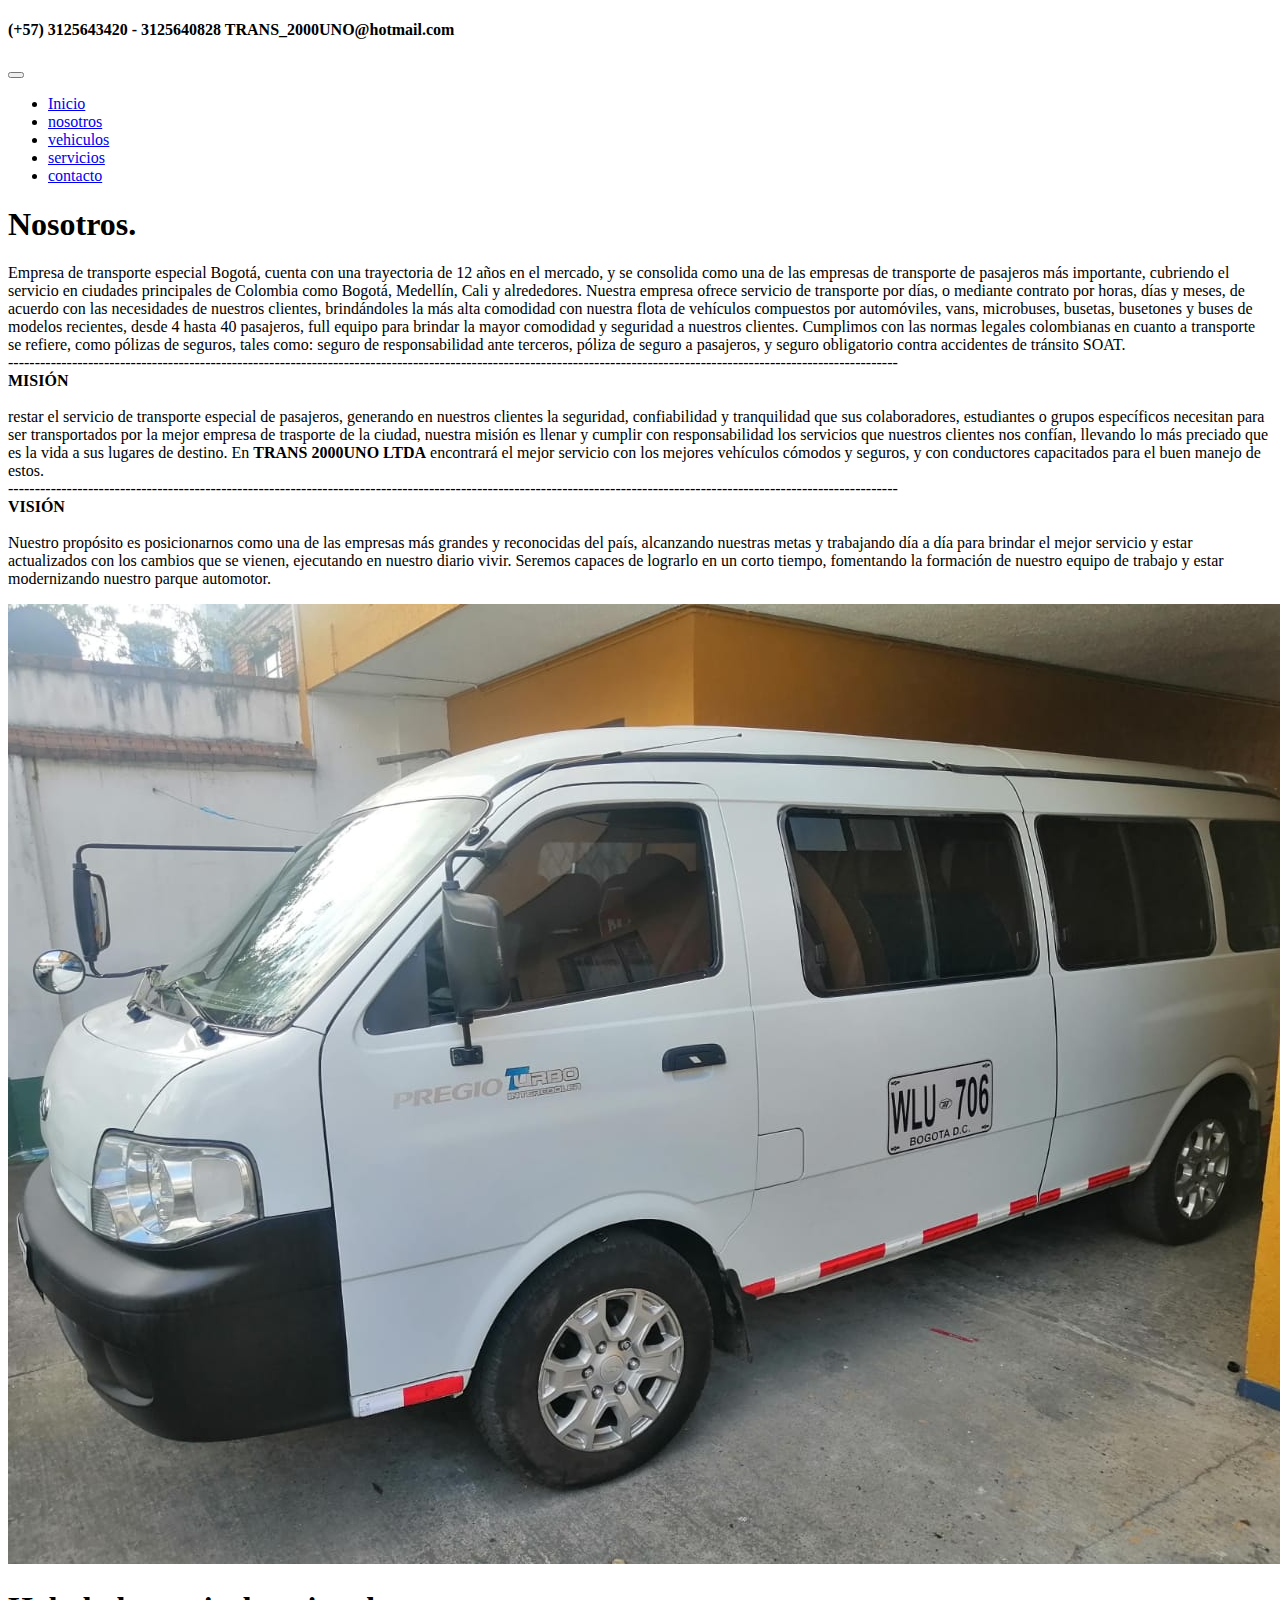
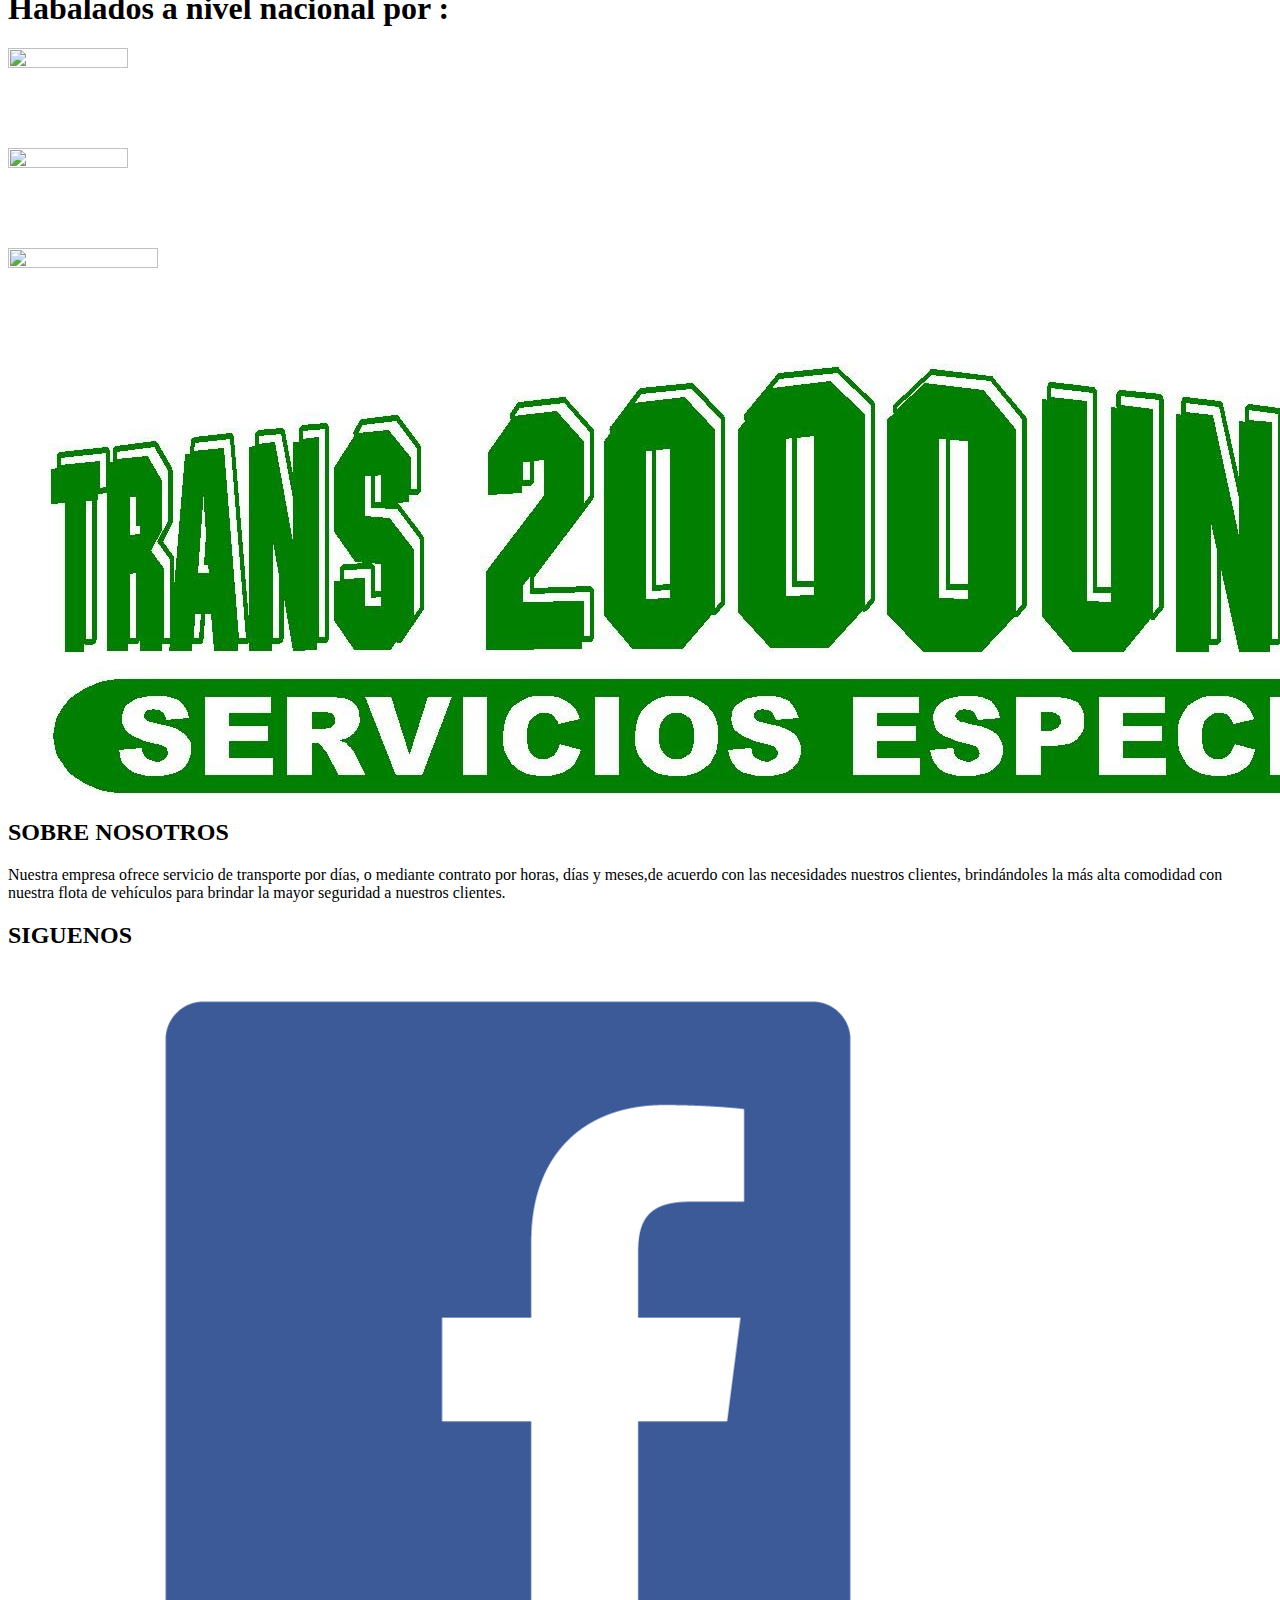
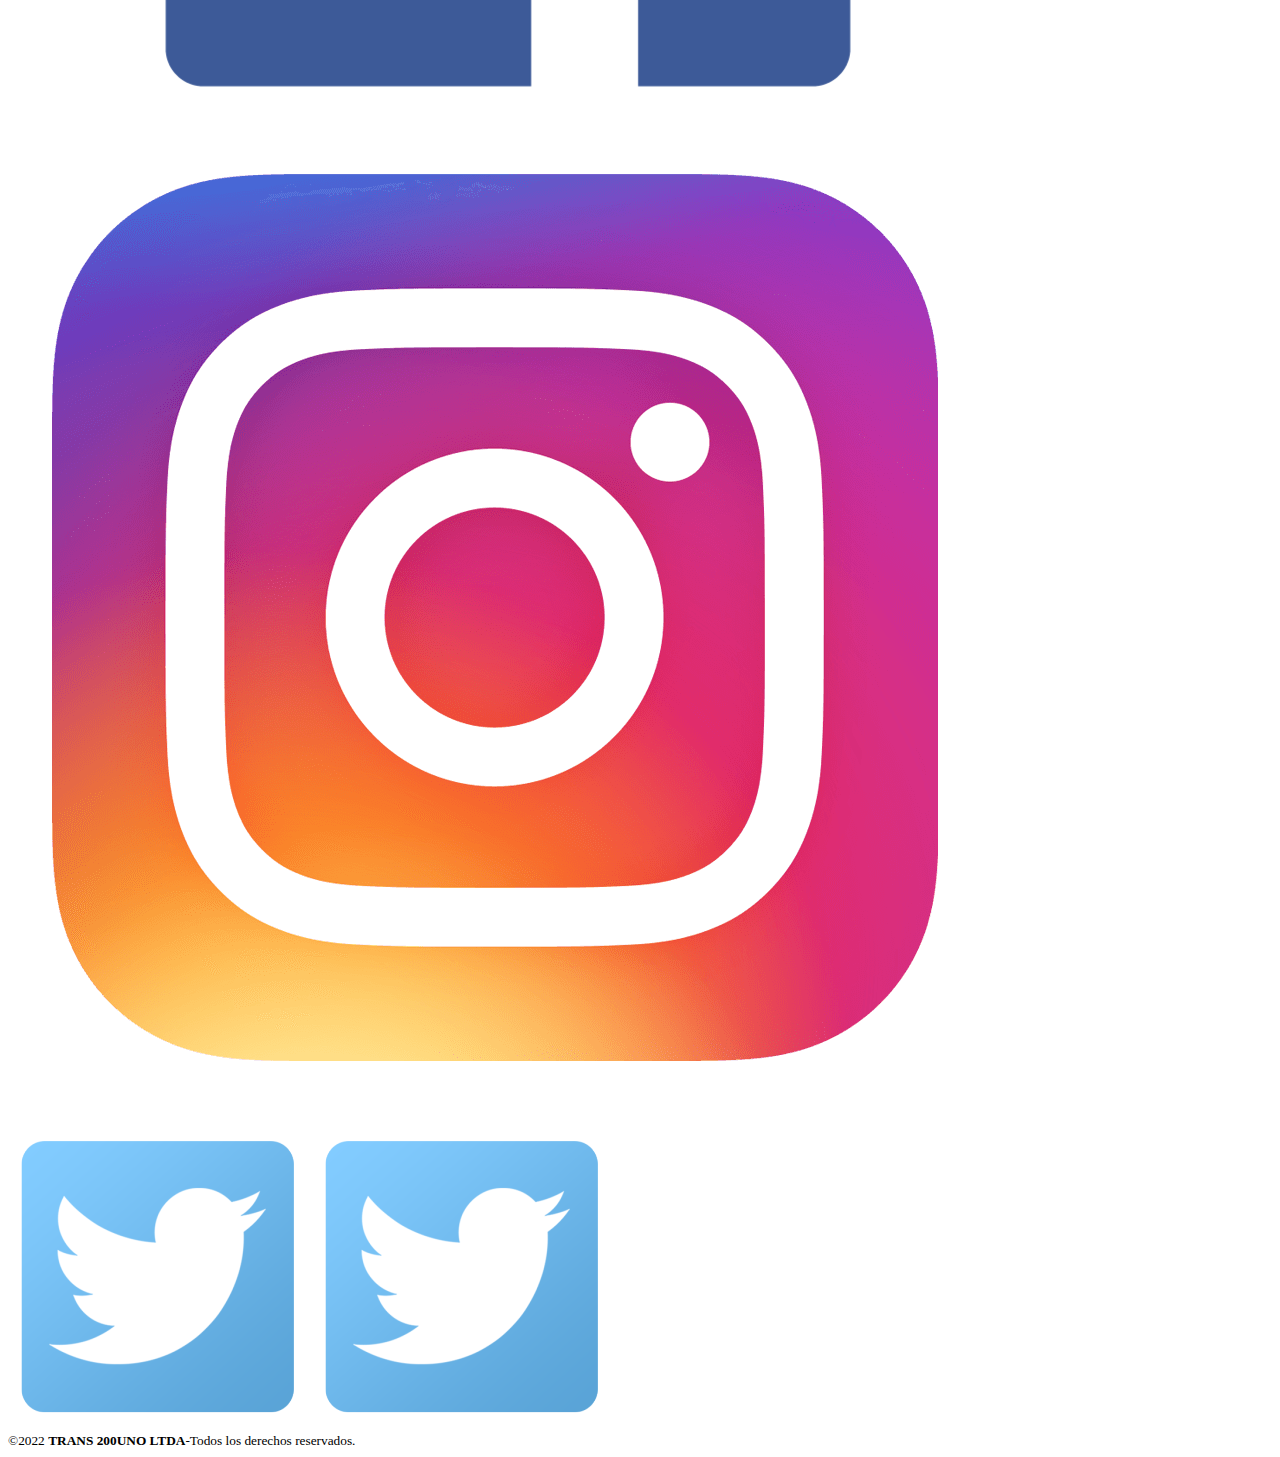
==== nosotros.html @ ce33eaed "agregar las otras paginas" ====
<!doctype html>
<html lang="en">
    <head>
            <meta charset="utf-8">
            <meta name="viewport" content="width=device-width, initial-scale=1">

                
            <!--link a estilos bosstrap-->
            <link href="https://cdn.jsdelivr.net/npm/bootstrap@5.2.2/dist/css/bootstrap.min.css" rel="stylesheet" integrity="sha384-Zenh87qX5JnK2Jl0vWa8Ck2rdkQ2Bzep5IDxbcnCeuOxjzrPF/et3URy9Bv1WTRi" crossorigin="anonymous">
            
            <link rel="stylesheet" href="./CSS/main.css">
            
            <title>Nosotros</title>
    </head>

    <body>

            <!--div para contacto-->

        <header>
            <div >
                
                <h4 class="tam4"> (+57) 3125643420 - 3125640828           
                    TRANS_2000UNO@hotmail.com</h4>
            
            </div>
        
            <nav class="navbar navbar-expand-lg">
                
                <button class="navbar-toggler" type="button" data-bs-toggle="collapse" data-bs-target="#navbarNav" aria-controls="navbarNav" aria-expanded="false" aria-label="Toggle navigation">
                  <span class="navbar-toggler-icon"></span>
                </button>
                      
                      <div class="collapse navbar-collapse" id="navbarNav">
                          <ul class="navbar-nav">
                              <li class="nav-item">
                                  <a class="nav-link active" aria-current="page" href="index.html">Inicio</a>
                              </li>
                          <li class="nav-item">
                              <a class="nav-link active" aria-current="page" href="nosotros.html">nosotros</a>
                          </li>
                          <li class="nav-item">
                              <a class="nav-link" href="vehiculos.html">vehiculos</a>
                          </li>
                          <li class="nav-item">
                              <a class="nav-link" href="servicios.html">servicios</a>
                          </li>
                          <li class="nav-item">
                              <a class="nav-link" href="contacto.html">contacto</a>
                          </li>
                          </ul>
                      </div>
          </nav>

        </header>
    
    

        <h1 class="fw-bold">Nosotros.</h1>
        
        <!--div para el parrafo-->
        
        <div class="nosotros">
            <div>
                <p class="trans">
                    
                    Empresa de transporte especial Bogotá, cuenta con una trayectoria de 12 años en el mercado, y se consolida como una de las empresas de transporte de pasajeros más importante, cubriendo el servicio en ciudades principales de Colombia como Bogotá, Medellín, Cali y alrededores.

                    Nuestra empresa ofrece servicio de transporte por días, o mediante contrato por horas, días y meses, de acuerdo con las necesidades de nuestros clientes, brindándoles la más alta comodidad con nuestra flota de vehículos compuestos por automóviles, vans, microbuses, busetas, busetones y buses de modelos recientes, desde 4 hasta 40 pasajeros, full equipo para brindar la mayor comodidad y seguridad a nuestros clientes.

                    Cumplimos con las normas legales colombianas en cuanto a transporte se refiere, como pólizas de seguros, tales como: seguro de responsabilidad ante terceros, póliza de seguro a pasajeros, y seguro obligatorio contra accidentes de tránsito SOAT.<br>
                    -----------------------------------------------------------------------------------------------------------------------------------------------------------------------
                    <br>

                    <b>MISIÓN</b><br><br>
                
                    restar el servicio de transporte especial de pasajeros, generando en nuestros clientes la seguridad, confiabilidad y tranquilidad que sus colaboradores, estudiantes o grupos específicos necesitan para ser transportados por la mejor empresa de trasporte de la ciudad, nuestra misión es llenar y cumplir con responsabilidad los servicios que nuestros clientes nos confían, llevando lo más preciado que es la vida a sus lugares de destino. En <b>TRANS 2000UNO LTDA</b> encontrará el mejor servicio con los mejores vehículos cómodos y seguros, y con conductores capacitados para el buen manejo de estos.<br>
                    -----------------------------------------------------------------------------------------------------------------------------------------------------------------------
                    <br>
                    <b>VISIÓN</b><br><br>

                    Nuestro propósito es posicionarnos como una de las empresas más grandes y reconocidas del país, alcanzando nuestras metas y trabajando día a día para brindar el mejor servicio y estar actualizados con los cambios que se vienen, ejecutando en nuestro diario vivir. Seremos capaces de lograrlo en un corto tiempo, fomentando la formación de nuestro equipo de trabajo y estar modernizando nuestro parque automotor.

                </p>
            </div>
        
            <!--imagen de la pag nosotros-->
        
            <div class="kia">

                <img class="imgnosotros" src="img/kia.jpg" alt="TRANS 2000UNO LTDA">
            
            </div>

        </div>

        <!--contenido extra con bosstrap-->
        <div class="col d-flex flex-column bg-success">
            <h1>Habalados a nivel nacional por :</h1>
        </div>
        
        <section class="container text-center ">
            <div class="row">
            
                <div class="col d-flex flex-column flex-md-row bg-secondary">
                    <div>
                        <img width="120" height="100" src="https://velotax.com.co/wp-content/uploads/2020/07/logo-supertransporte-new-e1595871389623.png" class="image wp-image-465  attachment-full size-full" alt="" style=" height: auto;">
                    </div>
                </div>
            
                <div class="col d-flex flex-column flex-md-row bg-success">
                    <div>
                        <img width="120" height="100" src="https://velotax.com.co/wp-content/uploads/2020/07/unnamed.png" class="image wp-image-1287  attachment-full size-full" alt="" style=" height: auto;">
                    </div>
                </div>
            
                <div class="col d-flex flex-column flex-md-row  ">
                    <div>
                        <img width="150" height="100" src="https://velotax.com.co/wp-content/uploads/2020/07/mintic_new_01.png" class="image wp-image-1305  attachment-full size-full" alt="" style=" height: auto;">
                    </div>
            
                </div>

            </div>
        </section>

        <!--pide de pagina-->

        <footer class="pie-pagina">

            <div class="grupo-1">
            
                <div class="box">

                    <figure>
                        <a href="#">
                            <img src="img/logo1.jpg" alt="logo para pie de pagina">
                        </a>
                    </figure>
                
                </div>
                
                <div class="box">
                    
                    <h2>SOBRE NOSOTROS</h2>
                    
                    <p>Nuestra empresa ofrece servicio de transporte por días, o mediante contrato por horas, días y meses,de acuerdo con las necesidades nuestros clientes, brindándoles la más alta comodidad con nuestra flota de vehículos para brindar la mayor seguridad a nuestros clientes.</p>
                
                </div>
                
                <div class="box">

                    <H2>SIGUENOS</H2>
                    
                    <div id="red-social">
                        <a href="https://www.facebook.com/" class="fa fa-facebook"><img src="img/logofacebook.png" alt="facebook"></a>
                        <a href="https://www.instagram.com/"class="fa fa-instagram"><img src="img/logoinstagram.png" alt=""></a>
                        <a href="https://twitter.com/?lang=es"><img src="img/logotwitter.png" alt=""></a>
                        <a href=""><img src="img/logotwitter.png" alt=""></a>
                    </div>
                
                </div>
        
            </div>
        
            <div class="grupo-2">
                
                <small>&copy;2022 <b>TRANS 200UNO LTDA</b>-Todos los derechos reservados.</small>

            </div>

        </footer>

            <!-- Link a js bosstrap -->
            <script src="https://cdn.jsdelivr.net/npm/bootstrap@5.2.2/dist/js/bootstrap.bundle.min.js" integrity="sha384-OERcA2EqjJCMA+/3y+gxIOqMEjwtxJY7qPCqsdltbNJuaOe923+mo//f6V8Qbsw3" crossorigin="anonymous">
            </script>
    </body>
</html>
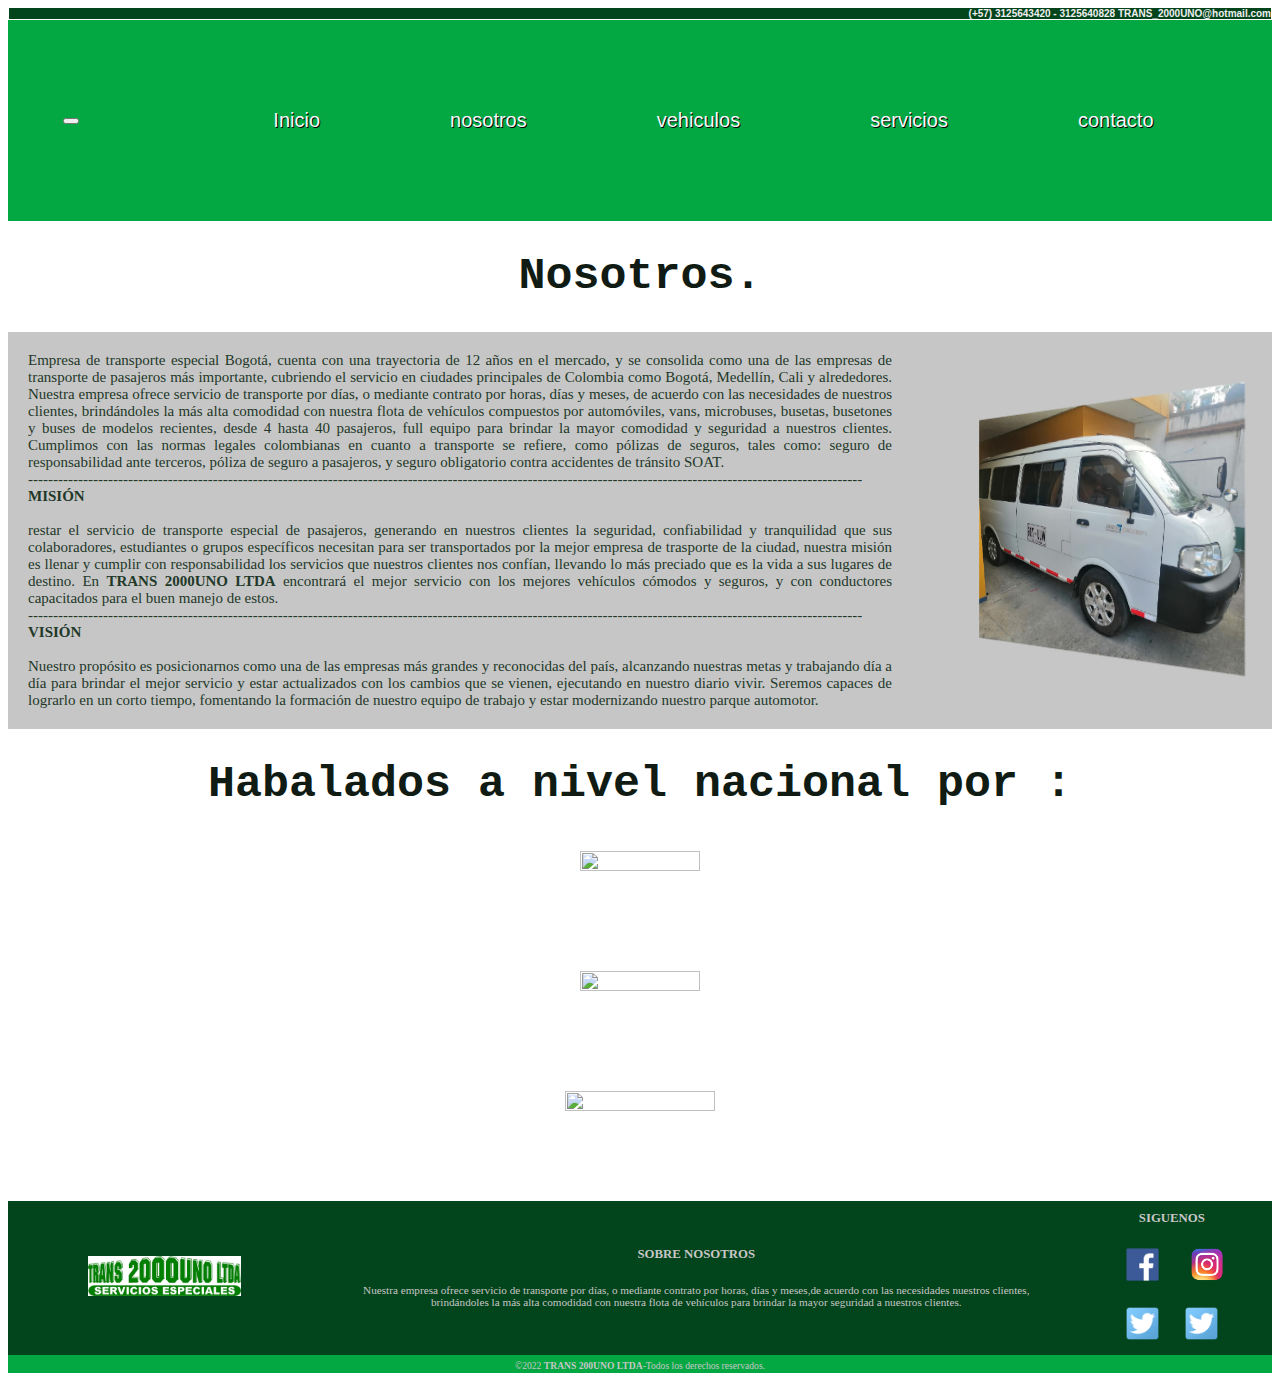
==== commit f5899c42: "nosotros y vehiculos" ====
--- a/nosotros.html
+++ b/nosotros.html
@@ -8,7 +8,7 @@
             <!--link a estilos bosstrap-->
             <link href="https://cdn.jsdelivr.net/npm/bootstrap@5.2.2/dist/css/bootstrap.min.css" rel="stylesheet" integrity="sha384-Zenh87qX5JnK2Jl0vWa8Ck2rdkQ2Bzep5IDxbcnCeuOxjzrPF/et3URy9Bv1WTRi" crossorigin="anonymous">
             
-            <link rel="stylesheet" href="./CSS/main.css">
+            <link rel="stylesheet" href="css/main.css">
             
             <title>Nosotros</title>
     </head>
--- a/css/main.css
+++ b/css/main.css
@@ -0,0 +1,571 @@
+.imagenfondo{
+    background-image: url(../img/fondo-index.jpg);
+    background-repeat: no-repeat;
+    background-size: cover
+}
+.tam4 {
+    background-color: rgb(2, 68, 27);
+    text-align: right;
+    padding: 0px;
+    margin: 0.5px;
+    font-size: 10px;
+    font-family: Arial, "Helvetica Neue", Helvetica, sans-serif;
+    align-items: center;
+    color: #efefef;
+    margin: 1px;
+}
+
+div img {
+    max-width: 400px;
+    max-height: 600px;
+    align-items: center;
+    justify-content: center;
+    padding: 10px;
+}
+
+.navbar{   
+    
+    padding: 10px;
+    background-color: rgb(4, 168, 67);
+    display: flex;
+    flex-direction: row;
+    justify-content: space-around;
+    align-items: center;
+}
+
+nav ul{
+
+    list-style-type: none;
+}
+
+nav ul li {
+    display: inline-block;
+    padding: 50px;
+    margin: 13px;
+}
+
+.barra{
+    
+ list-style-type: none;
+ color: white;
+ font-family: Arial, "Helvetica Neue", Helvetica, sans-serif;
+ font-size: 17px;
+ text-shadow: 1px 1px black;
+ text-decoration: none;
+
+ 
+}
+
+
+/*fondo de pantalla*/
+
+.flex-center{
+
+    display: flex;
+    align-items: center;
+    justify-content: center;
+    background-size: contain;
+    background-repeat: no-repeat;
+    background-position: center;
+}
+
+#fondo{
+
+    width: 4000px;
+    height: 100vh;
+    min-height: 150vh;
+    background-image: url(file:///C:/Users/Pc/Documents/proyecto/img/imagen%20de%20fondo.jpg);
+}
+
+
+
+/*pie de pagina*/
+
+.pie-pagina{
+    
+    background-color:  rgb(4, 168, 67);
+    display: flex;
+    flex-direction: column;
+    align-items: center;
+    width: 100%;
+    color: #c7c6c6;
+
+   
+}
+
+#red-social img {
+    height: 35px;
+}
+.pie-pagina .grupo-1{
+    
+    background-color: rgb(2, 68, 27);
+    display: flex;
+    flex-direction: row;
+    align-items: center;
+    justify-content: space-between;
+}
+.pie-pagina .grupo-1 a img{
+height: 40px;
+}
+.pie-pagina .grupo-1 .box{
+    text-align: center;
+    margin: 0px 30px;
+    }
+
+.pie-pagina .box {
+
+    display: flex;
+    flex-direction: column;
+    align-items: stretch;
+}
+
+h2 {
+    display: block;
+    font-size: 0.8em;
+    margin-block-start: 0.83em;
+    margin-block-end: 0.83em;
+    margin-inline-start: 0px;
+    margin-inline-end: 0px;
+    font-weight: bold;
+}
+
+p {
+    display: block;
+    font-size: 0.7em;
+    margin-block-start: 1em;
+    margin-block-end: 1em;
+    margin-inline-start: 0px;
+    margin-inline-end: 0px;
+}
+
+.small, small {
+    font-size: 0.6em;
+}
+
+  
+
+
+/* main de mi navegador*/
+.importantisimo{
+    display: flex;
+    flex-direction: column;
+    align-items: center;
+    justify-content: center;
+}
+
+
+.importante{
+    display: flex;
+    justify-content: flex-end;
+    align-items: flex-end;
+    flex-direction: column;
+    /*margin: 100px;*/
+}
+.importante h1 {
+    font-family: 'Courier New', Courier, monospace;
+    font-size: 3rem;
+    color: #efefef;
+    background-color: rgba(2, 68, 27, 0.597);
+    padding: 25px;
+    margin: 3px;
+}
+
+.importante p {
+    font-size: 2rem;
+    font-family: 'Courier New', Courier, monospace;
+    background-color: rgba(0, 107, 41, 0.597);
+    text-align: justify;
+    margin-left: 1100px;
+    margin-right: 10px;
+    color: #efefef;
+}
+
+/*----------------------------------
+------------------------------------
+------------NOSOTROS-----------------
+-------------------------------------
+-------------------------------------
+*/
+
+/*menu para las siguientes paginas*/
+
+.barra2{
+
+    list-style-type: none;
+    color: white;
+    font-family: Arial, "Helvetica Neue", Helvetica, sans-serif;
+    font-size: 20px;
+    text-shadow: 1px 1px rgba(0, 0, 0, 0.959);
+    text-decoration: none;
+   
+
+}
+
+.barra3 {
+    
+    padding: 10px;
+    background-color: rgb(4, 168, 67);
+    display: flex;
+    flex-direction: column;
+    justify-content: space-between;
+    align-items: center;
+}
+
+.barra3 ul{
+
+    list-style-type: none;
+}
+
+.barra3 ul li{
+
+    background-color: rgba(9, 107, 0, 0.582);
+    display: inline-block;
+    padding: 18px;
+    margin: 30px;
+
+}
+
+/*quienes somos */
+
+h1 {
+    font-family: 'Courier New', Courier, monospace;
+    font-size: 45px;
+    color: #0f1b13;
+    text-align: center;
+}
+
+.nosotros{
+    
+    background-color: #c7c6c6;
+    max-width: 100%;
+    width: 100%;
+    display: flex;
+    flex-direction: row;
+    align-content: center;
+    justify-content: space-around;
+    align-items: center;
+}
+
+.trans{
+    
+    font-family: Cambria, Cochin, Georgia, Times, 'Times New Roman', serif;
+    font-size: 15px;
+    text-align: justify;
+    color: #223829;
+    margin:  20px;
+   
+
+}
+
+.imgnosotros{
+    height: 550px;
+    margin:  20px;
+}
+
+/*----------------------------------
+------------------------------------
+------------VEHICULOS-----------------
+-------------------------------------
+-------------------------------------
+*/
+
+.figure{
+     
+    margin: 1px;
+}
+
+figcaption{
+
+    font-size: 30px;
+    font-family: Impact, Haettenschweiler, 'Arial Narrow Bold', sans-serif;
+    color: #223829;
+   
+}
+
+.vehiculos {
+    height: 110vh;
+    background-color: #06501d4b;
+    display: grid;
+    grid-template-columns: repeat(4,1fr);
+    grid-template-rows: 300px 400px;
+    margin: 1px;
+    padding: 0px;
+    align-items: center;
+    justify-items: center;
+}
+
+.biblio{
+
+        transition-property: all;
+        transition-duration: 1s;
+        transition-timing-function: ease-in-out;
+}
+
+.biblio:hover{
+
+    transform: scale(1.1);
+}
+/*----------------------------------
+------------------------------------
+------------Servicios-----------------
+-------------------------------------
+-------------------------------------
+*/
+
+.servicios{
+
+    background-color: #03350394;
+    max-width: 100%;
+    width: 100%;
+    display: flex;
+    flex-direction: row;
+    align-content: center;
+    justify-content: space-around;
+    align-items: center;
+
+}
+
+.escolar{
+
+    font-family: Cambria, Cochin, Georgia, Times, 'Times New Roman', serif;
+    font-size: 15px;
+    text-align: justify;
+    color: #f2f7f4;
+    margin:  20px;
+
+}
+
+.imgnosotros{
+
+    width: 300px;
+    height: 250px;
+    transform: perspective(500px) rotateY(150deg);
+}
+
+/*----------------------------------
+------------------------------------
+------------Contacto-----------------
+-------------------------------------
+-------------------------------------
+*/
+
+
+.input{
+
+    background-color: #05a036;
+    display: flex;
+    align-items: center;
+    justify-content: center;
+}
+
+form{
+
+
+    background-color: #c7c6c6;
+    max-width: 100%;
+    width: 100%;
+    display: flex;
+    flex-direction: column;
+    justify-content: space-around;
+    align-items: center;
+}
+
+.formulario{
+
+    font-family: Cambria, Cochin, Georgia, Times, 'Times New Roman', serif;
+    font-size: 15px;
+    text-align: justify;
+    color: #223829;
+    margin:  20px;
+   
+}
+
+.contacto2{
+    
+   
+    background-color: #06501d4b;
+    display: grid;
+    grid-template-columns: repeat(2,1fr);
+    grid-template-rows: 0px 100px;
+    padding: 70px;
+    justify-content: center;
+    text-align: center;
+    align-items: start;
+    justify-items: stretch;
+
+}
+/*----------------------------------
+------------------------------------
+------------Media quaries-----------------
+-------------------------------------
+-------------------------------------
+*/
+
+@media screen and (max-width: 768px){
+    nav{
+        display: flex;
+        flex-direction: column;
+        margin: auto;
+    }
+    nav ul {
+        display: flex;
+        flex-direction: column;
+        align-items: center;
+    }
+    nav ul li {
+        display: inline-block;
+        padding: 10px;
+        /* margin: 0.5px; */
+    }
+    .importante p {
+        font-size: 2rem;
+        font-family: 'Courier New', Courier, monospace;
+        background-color: rgba(0, 107, 41, 0.597);
+        padding: 15px;
+        text-align: justify;
+        margin-left: 0px;
+        color: #efefef;
+    }
+    .importante {
+        display: flex;
+        align-items: center;
+        flex-direction: column;
+        margin: 10px;
+        align-content: stretch;
+        flex-wrap: nowrap;
+        justify-content: center;
+    }
+    .nosotros {
+        
+        display: grid;
+        flex-direction: column;
+        justify-content: center;
+        
+    }
+    
+    .kia {
+        display: flex;
+        flex-direction: column;
+        justify-content: center;
+        align-items: center;
+    }
+    .vehiculos{
+        
+        height: auto;
+        grid-template-columns: repeat(2,1fr);
+    }
+    .transporte{
+        display: flex;
+        flex-direction: column;
+        justify-content: center;
+        align-items: center;
+    }
+    .servicios {
+     
+        display: flex;
+        flex-direction: column;
+       
+    }
+    .trans{
+        text-align: center;
+    }
+    .escolar{
+
+        text-align: center;
+
+    }
+    .two ul li {
+        padding: 10px;
+        margin: 6px;
+    }
+}
+
+@media (min-width: 992px){
+    
+        .navbar-expand-lg .navbar-collapse{
+        display: flex!important;
+        flex-basis: auto;
+        justify-content: flex-end;
+        align-items: center;
+        align-content: center;
+        flex-direction: row;
+    }
+
+}
+
+@media (min-width: 992px){
+    
+    .navbar-expand-lg .navbar-collapse{
+    display: flex!important;
+    flex-basis: auto;
+    justify-content: center;
+    align-items: center;
+    align-content: center;
+    flex-direction: row;
+    }
+}
+
+@media (min-width: 1400px){
+    
+    .container, .container-lg, .container-md, .container-sm, .container-xl, .container-xxl {
+    max-width: 1900px;
+    }
+    
+}
+
+
+
+@media (min-width: 768px){
+    .flex-md-row {
+    flex-direction: row!important;
+    }
+
+    .flex-column {
+        flex-direction: column!important;
+    }
+    .d-flex {
+        display: flex!important;
+        justify-content: center;
+        align-items: center;
+    }
+}
+@media (max-width: 768px){
+    .flex-md-row {
+    flex-direction: column!important;
+    }
+}
+
+@media screen and (max-width:600px){
+    
+    .vehiculos {
+        height: auto;
+        grid-template-columns: repeat(1,1fr);
+    }
+}
+/*----------------------------------
+------------------------------------
+------------boostrap-----------------
+-------------------------------------
+-------------------------------------
+*/
+.navbar-nav .nav-link.active, .navbar-nav .show>.nav-link {
+   
+    font-family: Arial, "Helvetica Neue", Helvetica, sans-serif;
+    font-size: 20px;
+    text-shadow: 1px 1px black;
+    text-decoration: none;
+    display: block;
+    color: #f8f9fa;
+    text-decoration: none;
+}
+.nav-link {
+
+    font-family: Arial, "Helvetica Neue", Helvetica, sans-serif;
+    font-size: 20px;
+    text-shadow: 1px 1px black;
+    text-decoration: none;
+    display: block;
+    color: #f8f9fa;
+    text-decoration: none;
+ 
+}